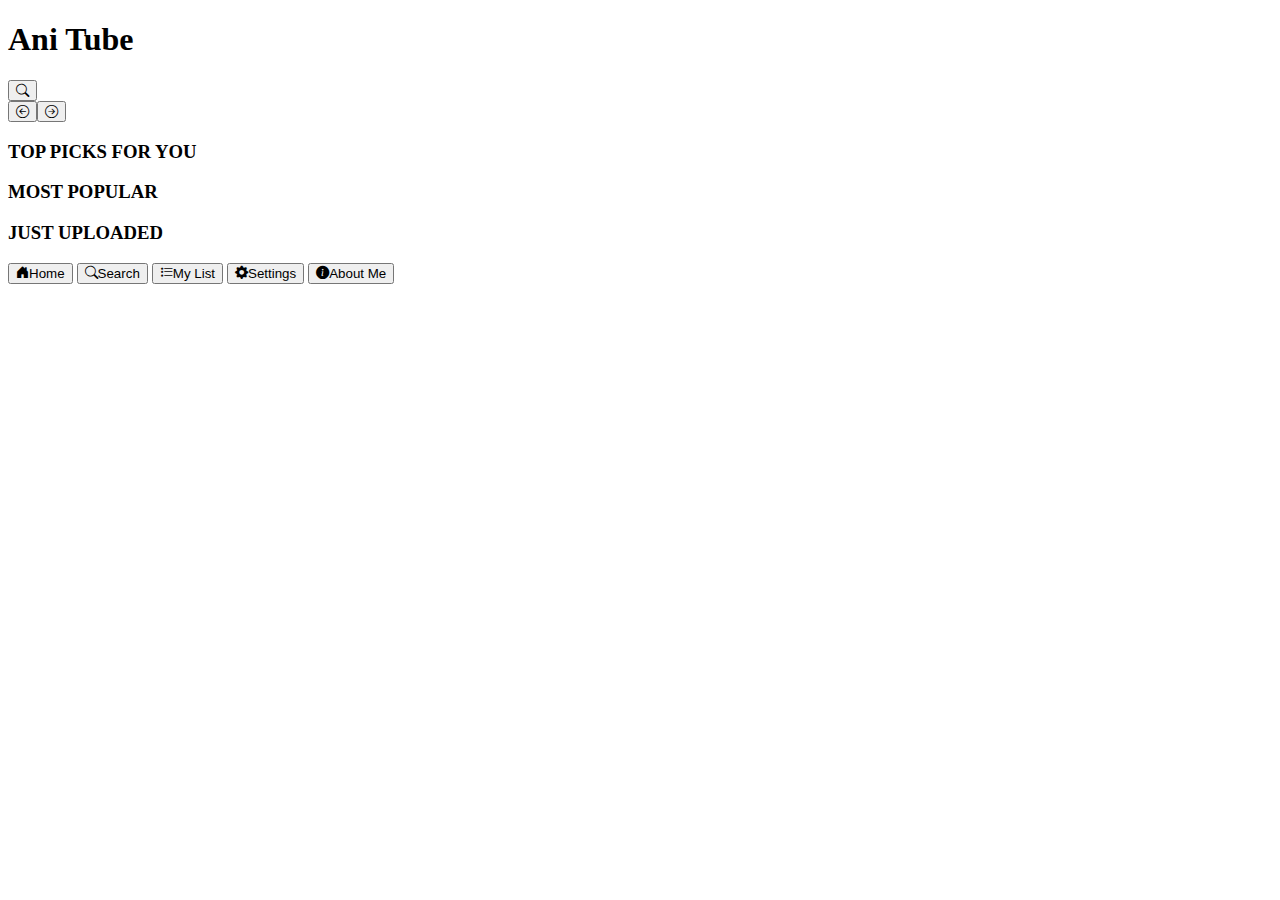
==== templates/index.html @ 992ea5d2 "AniTube" ====
<!DOCTYPE html>
<html lang="en">
<head>
  <meta charset="UTF-8">
  <meta http-equiv="X-UA-Compatible" content="IE=Edge">
  <meta name="viewport" content="width=device-width, initial-scale=1">

  <title>HTML</title>
  <!-- Custom Styles -->
  <link rel="stylesheet" href="https://cdn.jsdelivr.net/npm/bootstrap-icons@1.11.1/font/bootstrap-icons.css">
  <link rel="preconnect" href="https://fonts.googleapis.com">
  <link rel="preconnect" href="https://fonts.gstatic.com" crossorigin>
  <link href="https://fonts.googleapis.com/css2?family=Baloo+Bhai+2:wght@500;600&display=swap" rel="stylesheet">
  <link rel="stylesheet" href="static/style.css">
</head>
<body>
  <header>
    <nav>
      <div class="navbar">
        <h1>Ani <span>Tube</span></h1>
        <button class="nav-search-btn"><i class="bi bi-search"></i></button>
      </div>
    </nav>
    <div class="body">
      
      <div class="slideShow">
        <div class="slider"><button class="prev slideShowBtn" onclick="prev()"><i class="bi bi-arrow-left-circle"></i></button><button class="next slideShowBtn" onclick="next()"><i class="bi bi-arrow-right-circle"></i></button>
        </div>
    
      </div>
      <div class="animes">
        <div class="box top">
          <h3>TOP PICKS FOR YOU</h3>
          <div class="anime">
            
          </div>
        </div>
        
        <div class="box popular">
          <h3>MOST POPULAR</h3>
          <div class="anime">
             
          </div>
        </div>
        
        <div class="box airing">
          <h3>JUST UPLOADED</h3>
          <div class="anime">
        
          </div>
        </div>
        
      </div>
    </div>
    <div class="navMenu">
      <button class="navBtn active"><i class="bi bi-house-door-fill"></i><span>Home</span></button>
      <button class="navBtn"><i class="bi bi-search"></i><span>Search</span></button>
      <button class="navBtn"><i class="bi bi-list-stars"></i><span>My List</span></button>
      <button class="navBtn"><i class="bi bi-gear-fill"></i><span>Settings</span></button>
      <button class="navBtn"><i class="bi bi-info-circle-fill"></i><span>About Me</span></button>
    </div>
  </header>
  
  <script src="static/main.js"></script>
  <script src="static/components.js"></script>
</body>
</html>
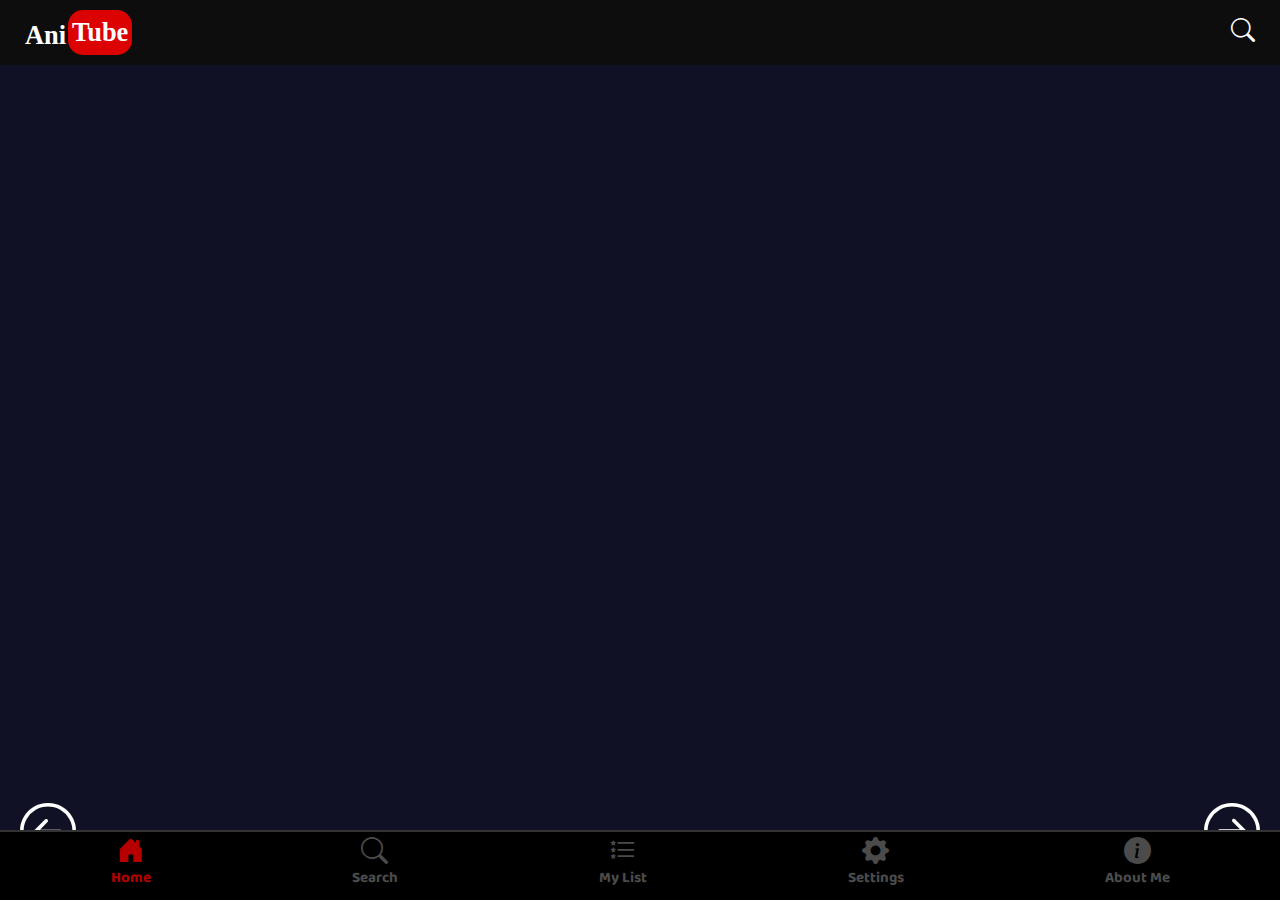
==== commit ef8b4d41: "" ====
--- a/templates/index.html
+++ b/templates/index.html
@@ -11,7 +11,7 @@
   <link rel="preconnect" href="https://fonts.googleapis.com">
   <link rel="preconnect" href="https://fonts.gstatic.com" crossorigin>
   <link href="https://fonts.googleapis.com/css2?family=Baloo+Bhai+2:wght@500;600&display=swap" rel="stylesheet">
-  <link rel="stylesheet" href="static/style.css">
+  <link rel="stylesheet" href="../static/style.css">
 </head>
 <body>
   <header>
@@ -22,46 +22,58 @@
       </div>
     </nav>
     <div class="body">
-      
       <div class="slideShow">
         <div class="slider"><button class="prev slideShowBtn" onclick="prev()"><i class="bi bi-arrow-left-circle"></i></button><button class="next slideShowBtn" onclick="next()"><i class="bi bi-arrow-right-circle"></i></button>
         </div>
-    
+      
       </div>
       <div class="animes">
         <div class="box top">
           <h3>TOP PICKS FOR YOU</h3>
           <div class="anime">
-            
+      
           </div>
         </div>
-        
+      
         <div class="box popular">
           <h3>MOST POPULAR</h3>
           <div class="anime">
-             
+      
           </div>
         </div>
-        
-        <div class="box airing">
-          <h3>JUST UPLOADED</h3>
-          <div class="anime">
-        
-          </div>
+      </div>
+      <footer>
+        <hr>
+        <h1 align="center" style="color: #f1f1f1; text-decoration: underline">AniTube</h1>
+        <p>AniTube is a free site to watch anime online. All video files are collected from the internet from 3rd party websites.</p><br>
+        <h2>Follow Me</h2>
+        <div style="display: flex;justify-content: center;" class="socialLinks">
+          <a href="#"><i class="bi bi-instagram"></i></a>
+          <a href="#"><i class="bi bi-twitter-x"></i></a>
+          <a href="#"><i class="bi bi-youtube"></i></a>
+        </div><br>
+        <h2>Support/Donate</h2>
+        <div class="support" style="display: flex;justify-content: center;">
+          
+          <button onclick="copy('bc1qk66dnyc7tn7wxa25509my0fjavyz8vc826c83k')">copy Btc Address</button>
+          <button onclick="copy('0x8d7C12ED05321c3031b170AeF6F0AFdCe865C78D')">Copy ETH Address</button>
+          <button onclick="copy('0x8d7C12ED05321c3031b170AeF6F0AFdCe865C78D')">Copy USDT Address</button>
+          <button onclick="copy('9434671110@fam')">Copy UPI Id</button>
         </div>
-        
-      </div>
-    </div>
+        <br>
+        <hr>
+      </footer>
+      </div><hr class="hr">
     <div class="navMenu">
       <button class="navBtn active"><i class="bi bi-house-door-fill"></i><span>Home</span></button>
-      <button class="navBtn"><i class="bi bi-search"></i><span>Search</span></button>
+      <button class="navBtn"><i class="bi bi-search" onclick="searchOption()"></i><span>Search</span></button>
       <button class="navBtn"><i class="bi bi-list-stars"></i><span>My List</span></button>
       <button class="navBtn"><i class="bi bi-gear-fill"></i><span>Settings</span></button>
       <button class="navBtn"><i class="bi bi-info-circle-fill"></i><span>About Me</span></button>
     </div>
   </header>
-  
-  <script src="static/main.js"></script>
-  <script src="static/components.js"></script>
+  <script src="..../static/nav.js"></script>
+  <script src="../static/main.js"></script>
+  <script src="../static/components.js"></script>
 </body>
 </html>--- a/static/style.css
+++ b/static/style.css
@@ -0,0 +1,323 @@
+*{
+  margin: 0;
+  padding: 0;
+  box-sizing: border-box;
+  text-decoration: none;
+  outline: none;
+  font-family: 'Baloo Bhai 2', cursive;
+}
+
+body, html, header{
+    height: 100%;
+}
+
+body{
+ background: #000; 
+ overflow: hidden;
+}
+
+header{
+  display: flex;
+  flex-direction: column;
+}
+
+header nav .navbar{
+  display: flex;
+  justify-content: space-between;
+  padding: 10px 25px;
+  height: 65px;
+  background: #0D0D0D;
+}
+
+header nav .navbar h1{
+ color: #fff;
+ font-size: 1.65rem;
+ font-family: none;
+ display: flex;
+ position: relative;
+ top: 10px;
+}
+
+header nav .navbar h1 span{
+  background: #DC0202;
+  padding: 0 4px;
+  border-radius: 15px;
+  margin: 0 2px;
+  font-family: none;
+  display: flex;
+  align-items: center;
+  position: relative;
+  bottom: 10px;
+}
+
+header nav .navbar button{
+  background: none;
+  border: none;
+  color: #fff;
+  font-size: 1.5rem;
+}
+
+header .body{
+  height: calc(100% - 120px);
+  background: #000;
+  overflow: auto;
+}
+
+header .navMenu{
+  background: transparent;
+  display: flex;
+  justify-content: space-around;
+  align-items: center;
+  padding: 0px 10px;
+}
+
+.navBtn{
+  background: none;
+  border: none;
+  font-size: 27px;
+  display: flex;
+  align-items: center;
+  justify-content: center;
+  flex-direction: column;
+  color: #4b4b4b;
+}
+
+.navBtn span{
+  font-size: 15px;
+  position: relative;
+  font-weight: bolder;
+  bottom: 10px;
+}
+
+.navBtn:hover{
+  color: #DC0202;
+  transition: 150ms;
+}
+
+.active{
+  color: #B60000;
+}
+
+.slideShow{
+  display: flex;
+  flex-direction: column;
+  align-items: center;
+  justify-content: center;
+}
+
+.slideShow .slider{
+  width: 100%;
+  margin: 0 auto 20px auto;
+  background: #101124;
+}
+
+.slider {
+  display: flex;
+  overflow: hidden;
+  position: relative;
+}
+
+.slider .btn, .slider .a{
+  height: 100%;
+  width: 100%;
+  background: none;
+  border: none;
+  transition: 500ms ease-out;
+}
+
+.slider .a{
+  position: absolute;
+  display: flex;
+  align-items: center;
+  justify-content: center;
+  background: rgba(255, 71, 0, 1);
+  transition: 400ms ease-in-out;
+}
+
+.slider .btn{
+  width: 100%;
+  height: 100%;
+  overflow: hidden;
+  z-index: 10;
+}
+
+.slider img{
+  height: 100%;
+  width: 100%;
+  background-position: center;
+  z-index: 20;
+}
+
+.slider .title{
+  position: absolute;
+  font-size: 1.9rem;
+  font-weight: bold;
+  color: #fff;
+  bottom: 15px;
+  padding: 0 10px;
+  width: 100%;
+  height: 40%;
+  text-align: left;
+   z-index: 6;
+   text-shadow: 1px 1px 0px #000, -1px -1px 0px #000;
+   display: block;
+   top: 60%;
+   display: flex;
+   align-items: center;
+   flex-direction: column;
+   overflow: hidden;
+   white-space: nowrap;
+   text-overflow: ellipsis;
+   align-items: center;
+}
+
+.watchBtn{
+  font-size: 1.2rem;
+  padding: 0 15px 5px 15px;
+  background: #FF3600;
+  border: none;
+  color: #fff;
+  font-weight: bolder;
+  text-shadow: .5px .5px 0 #000;
+  transition: 150ms;
+}
+
+.watchBtn:hover{
+  background: #FF6300;
+}
+
+.watchBtn i{
+  font-size: 2rem;
+  position: relative;
+  top: 5px
+}
+
+.slider .bg{
+  position: absolute;
+  width: 100%;
+  margin: auto;
+  height: 100%;
+  
+  z-index: 1;
+  background: rgb(255, 255, 255);
+  background: linear-gradient(180deg, rgba(255, 255, 255, 0) 1%, rgba(0, 0, 0, 1) 95%);
+}
+
+.controler button{
+  padding: 5px 10px;
+}
+
+.ongoingAnime h3{
+  color: #F00B0B;
+  width: 90%;
+  margin: auto;
+}
+
+.slideShowBtn{
+  position: absolute;
+  z-index: 100;
+  background: none;
+  border: none;
+  font-size: 3.5rem;
+  color: #fff;
+  font-weight: bold;
+  top: 40%;
+}
+
+.prev{
+  left: 20px;
+}
+
+.next{
+  right: 20px;
+}
+
+.animes{
+  color: #fff;
+  position: relative;
+  bottom: 15%;
+  z-index: 10;
+}
+
+.box h3{
+  margin: 5px 24px;
+}
+
+.animes .anime{
+  display: flex;
+  overflow: auto;
+  padding: 0 20px;
+  
+}
+
+.animes .anime .card{
+  margin: 5px;
+}
+
+.animes .anime .card img{
+  width: 150px;
+  height: 230px;
+}
+
+.animes .anime .card p{
+  width: 150px;
+  overflow: hidden;
+  white-space: nowrap;
+  text-overflow: ellipsis;
+}
+
+hr{
+  border: 1px solid #333;
+}
+
+footer{
+  position: relative;
+  bottom: 40px;
+}
+
+.socialLinks{
+  align-items: center;
+  padding-bottom: 10px;
+}
+
+.socialLinks a{
+  width: 50px;
+  height: 50px;
+  display: flex;
+  align-items: center;
+  justify-content: center;
+  border-radius: 15px;
+  margin: 0 10px;
+  
+}
+
+.socialLinks a i, .support a{
+  font-size: 2.5rem;
+  position: relative;
+  top: 4px;
+}
+
+.socialLinks a:nth-child(3), .support a{
+  color: #FF0000;
+}
+
+.socialLinks a:nth-child(2){
+  color: #fff;
+}
+
+.socialLinks a:nth-child(1) {
+  color: #FFF;
+  background: linear-gradient(115deg, #f9ce34, #ee2a7b, #6228d7);
+  padding: 5px;
+}
+
+footer p{
+  color: #C1C1C1;
+  padding: 0 20px;
+}
+
+footer h2{
+  text-align: center;
+  color: #fff;
+  text-decoration: underline;
+}